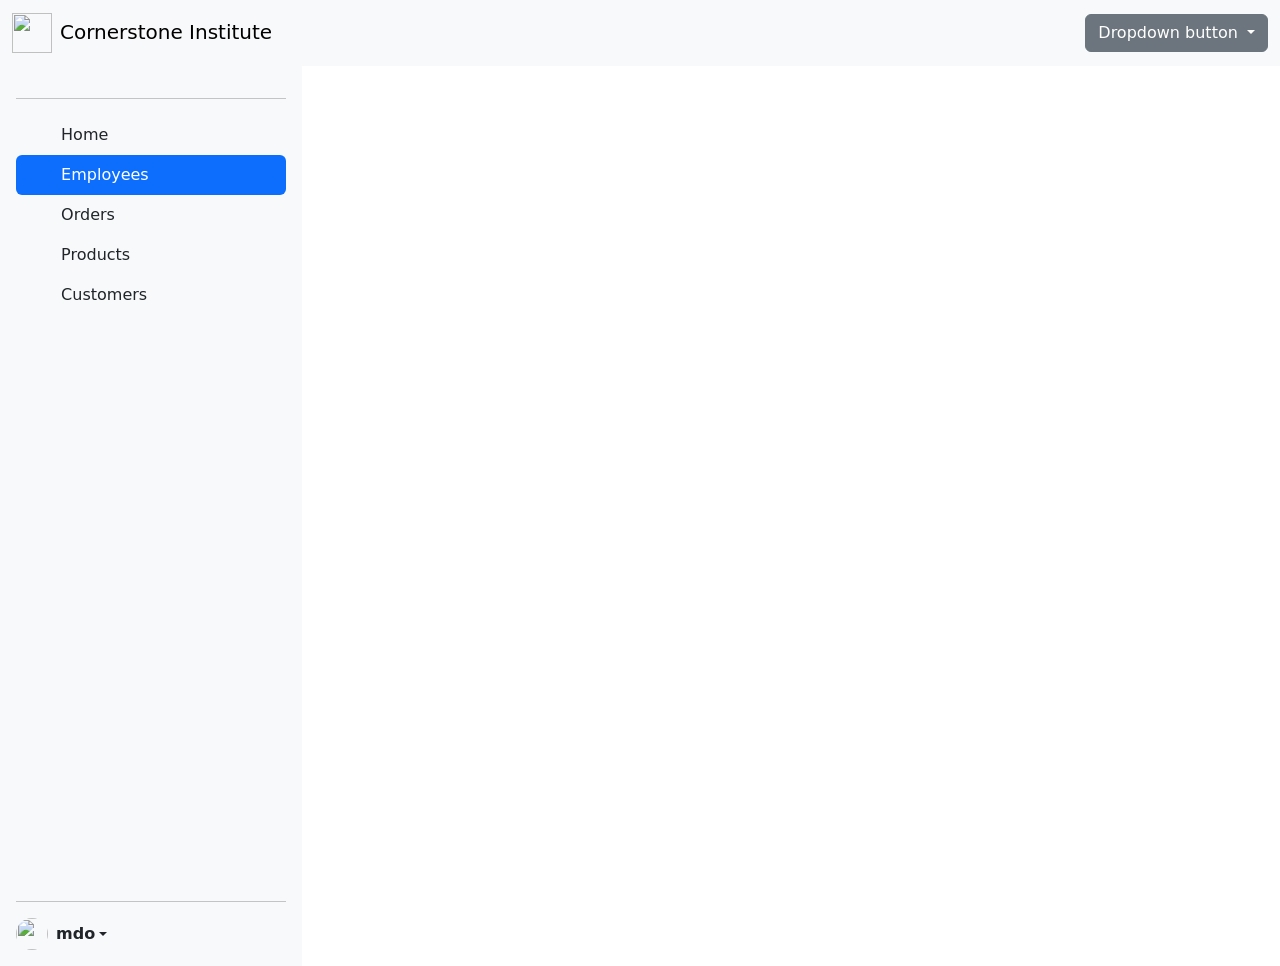
==== Employees.html @ f2594187 "Initial Pull" ====
<!doctype html>
<html lang="en">
	<head>
		<meta charset="utf-8">
		<meta name="viewport" content="width=device-width, initial-scale=1">
		<title>Home - People Soft</title>
		<link href="https://cdn.jsdelivr.net/npm/bootstrap@5.3.8/dist/css/bootstrap.min.css" rel="stylesheet"
        integrity="sha384-sRIl4kxILFvY47J16cr9ZwB07vP4J8+LH7qKQnuqkuIAvNWLzeN8tE5YBujZqJLB" crossorigin="anonymous">
	</head>
	<body>
	<nav class="navbar navbar-expand-lg bg-body-tertiary">
        <div class="container-fluid">
            <button class="navbar-toggler" type="button" data-bs-toggle="collapse" data-bs-target="#navbarTogglerDemo03"
                aria-controls="navbarTogglerDemo03" aria-expanded="false" aria-label="Toggle navigation">
                <span class="navbar-toggler-icon"></span>
            </button>
			
            <a class="navbar-brand align-items-center" href="#">
			<img class="bi me-2" width="40" height="40" src="https://cornerstone.ac.za/wp-content/uploads/2016/06/cropped-favicon-100x100.png"></svg>Cornerstone Institute</a>

            <form class="d-flex" role="search">
                <div class="dropdown">
				  <button class="btn btn-secondary dropdown-toggle" type="button" id="userName" data-toggle="dropdown" aria-haspopup="true" aria-expanded="false">
					Dropdown button
				  </button>
				  <div class="dropdown-menu" aria-labelledby="dropdownMenuButton">
					<a class="dropdown-item" href="#">Action</a>
					<a class="dropdown-item" href="#">Another action</a>
					<a class="dropdown-item" href="#">Something else here</a>
				  </div>
				</div>
                
            </form>
        </div>
        </div>
    </nav>
	
	<div class="row">
		<div class="col-sm-3">
			<div class="d-flex flex-column vh-100 p-3 bg-light w-100">
			<a href="/" class="d-flex align-items-center mb-3 mb-md-0 me-md-auto link-dark text-decoration-none">
			  
			  
			</a>
			<hr>
			<ul class="nav nav-pills flex-column mb-auto">
			  <li class="nav-item --bs-warning">
				<a href="/USerManagementPortal/dashboard.html" class="nav-link link-dark" aria-current="page">
				  <svg class="bi me-2" width="16" height="16"><use xlink:href="#home"/></svg>
				  Home
				</a>
			  </li>
			  <li>
				<a href="#" class="nav-link  active">
				  <svg class="bi me-2" width="16" height="16"><use xlink:href="#speedometer2"/></svg>
				  Employees
				</a>
			  </li>
			  <li>
				<a href="#" class="nav-link link-dark">
				  <svg class="bi me-2" width="16" height="16"><use xlink:href="#table"/></svg>
				  Orders
				</a>
			  </li>
			  <li>
				<a href="#" class="nav-link link-dark">
				  <svg class="bi me-2" width="16" height="16"><use xlink:href="#grid"/></svg>
				  Products
				</a>
			  </li>
			  <li>
				<a href="#" class="nav-link link-dark">
				  <svg class="bi me-2" width="16" height="16"><use xlink:href="#people-circle"/></svg>
				  Customers
				</a>
			  </li>
			</ul>
			<hr>
			<div class="dropdown">
			  <a href="#" class="d-flex align-items-center link-dark text-decoration-none dropdown-toggle" id="dropdownUser2" data-bs-toggle="dropdown" aria-expanded="false">
				<img src="https://cornerstone.ac.za/wp-content/uploads/2016/06/cropped-favicon-100x100.png" alt="" width="32" height="32" class="rounded-circle me-2">
				<strong id="userName">mdo</strong>
			  </a>
			  <ul class="dropdown-menu text-small shadow" aria-labelledby="dropdownUser2">
				<li><a class="dropdown-item" href="#">New project...</a></li>
				<li><a class="dropdown-item" href="#">Settings</a></li>
				<li><a class="dropdown-item" href="#">Profile</a></li>
				<li><hr class="dropdown-divider"></li>
				<li><a class="dropdown-item" href="#">Sign out</a></li>
			  </ul>
			</div>
		  </div>
	</div>
	</body>
	<footer>
		<script src="https://cdn.jsdelivr.net/npm/bootstrap@5.3.8/dist/js/bootstrap.bundle.min.js"
        integrity="sha384-FKyoEForCGlyvwx9Hj09JcYn3nv7wiPVlz7YYwJrWVcXK/BmnVDxM+D2scQbITxI"
        crossorigin="anonymous"></script>
		<script src="https://code.jquery.com/jquery-3.2.1.slim.min.js" integrity="sha384-KJ3o2DKtIkvYIK3UENzmM7KCkRr/rE9/Qpg6aAZGJwFDMVNA/GpGFF93hXpG5KkN" crossorigin="anonymous"></script>
		<script src="https://cdn.jsdelivr.net/npm/popper.js@1.12.9/dist/umd/popper.min.js" integrity="sha384-ApNbgh9B+Y1QKtv3Rn7W3mgPxhU9K/ScQsAP7hUibX39j7fakFPskvXusvfa0b4Q" crossorigin="anonymous"></script>
	<footer>
</html>
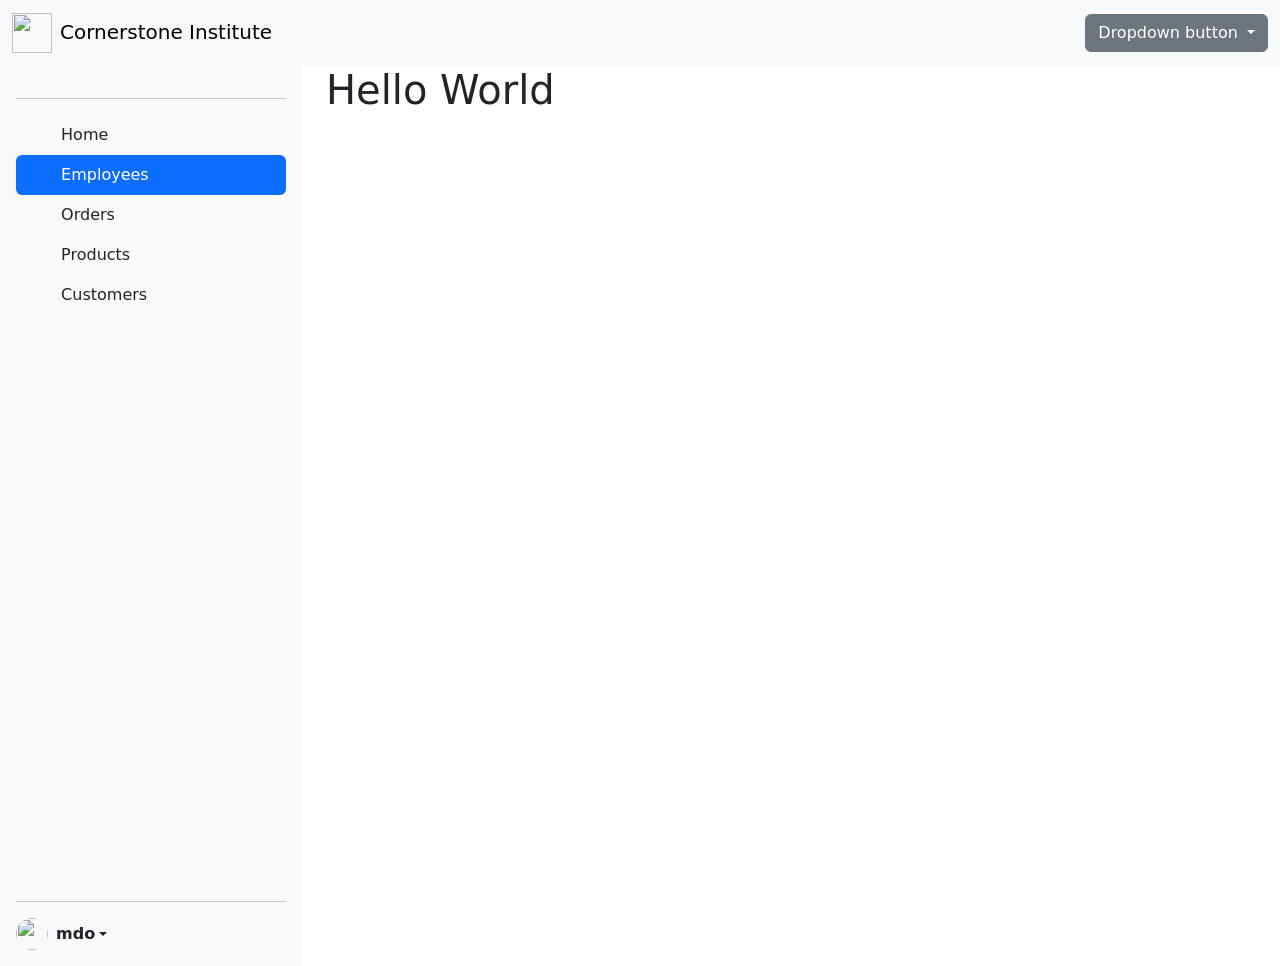
==== commit e078f660: "TEsting" ====
--- a/Employees.html
+++ b/Employees.html
@@ -90,7 +90,11 @@
 			  </ul>
 			</div>
 		  </div>
-	</div>
+	
+		</div>
+		<div class="col">
+			<h1>Hello World</h1>
+		</div>
 	</body>
 	<footer>
 		<script src="https://cdn.jsdelivr.net/npm/bootstrap@5.3.8/dist/js/bootstrap.bundle.min.js"
